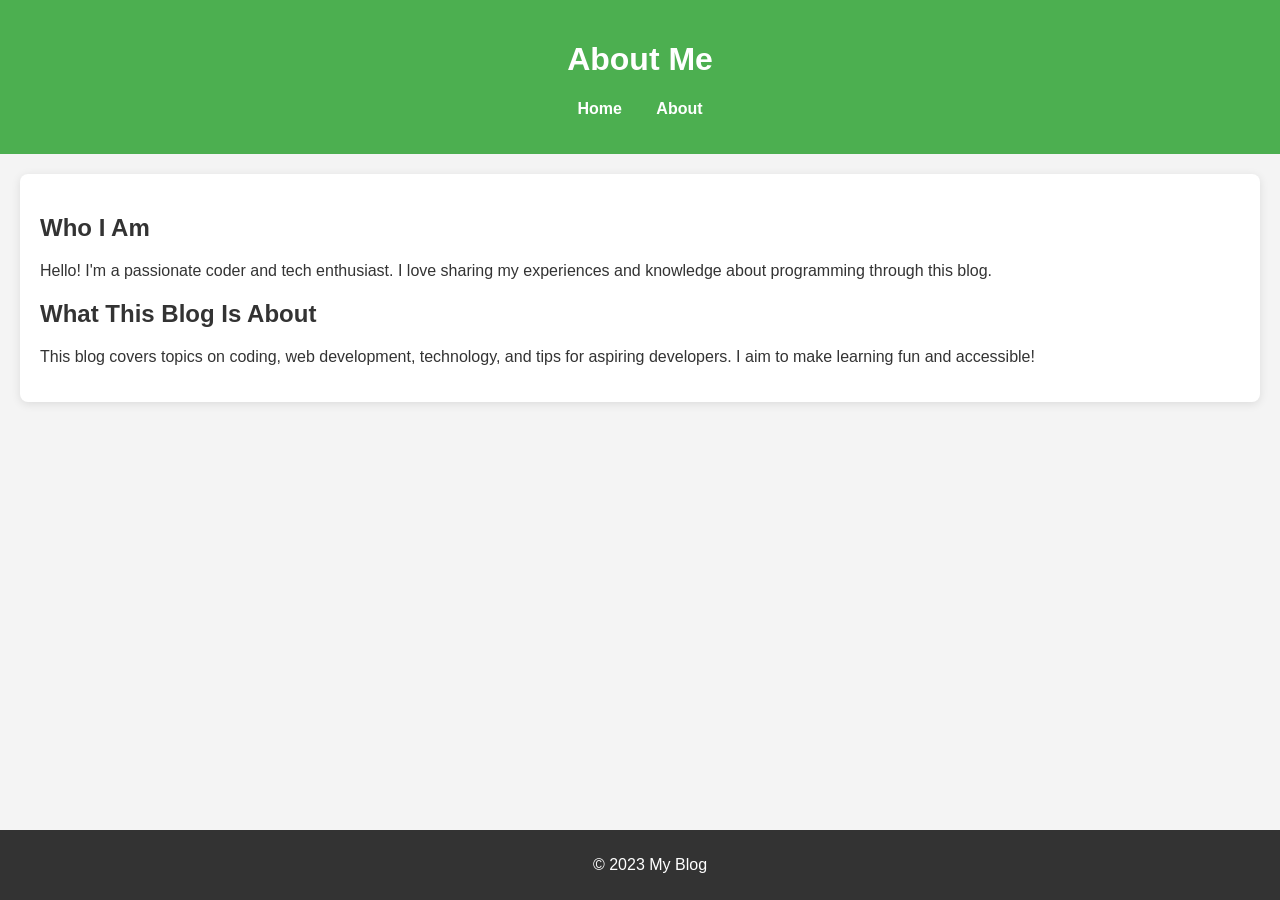
==== about.html @ 46b9d1a3 "about" ====
<!DOCTYPE html>
<html lang="en">
<head>
    <meta charset="UTF-8">
    <meta name="viewport" content="width=device-width, initial-scale=1.0">
    <title>About Me</title>
    <link rel="stylesheet" href="style.css">
</head>
<body>
    <header>
        <h1>About Me</h1>
        <nav>
            <ul>
                <li><a href="index.html">Home</a></li>
                <li><a href="about.html">About</a></li>
            </ul>
        </nav>
    </header>
    <section>
        <h2>Who I Am</h2>
        <p>Hello! I'm a passionate coder and tech enthusiast. I love sharing my experiences and knowledge about programming through this blog.</p>
        <h2>What This Blog Is About</h2>
        <p>This blog covers topics on coding, web development, technology, and tips for aspiring developers. I aim to make learning fun and accessible!</p>
    </section>
    <footer>
        <p>© 2023 My Blog</p>
    </footer>
</body>
</html>
---- style.css ----
/* style.css */
body {
    font-family: Arial, sans-serif;
    background-color: #f4f4f4;
    color: #333;
    margin: 0;
    padding: 0;
}

header {
    background-color: #4CAF50;
    padding: 20px;
    text-align: center;
}

header h1 {
    color: white;
}

nav ul {
    list-style-type: none;
    padding: 0;
}

nav ul li {
    display: inline;
    margin: 0 15px;
}

nav ul li a {
    color: white;
    text-decoration: none;
    font-weight: bold;
}

section {
    padding: 20px;
    margin: 20px;
    background-color: white;
    border-radius: 8px;
    box-shadow: 0 2px 10px rgba(0, 0, 0, 0.1);
}

h2 {
    color: #333;
}

article {
    margin-bottom: 20px;
}

footer {
    background-color: #333;
    color: white;
    text-align: center;
    padding: 10px;
    position: fixed;
    bottom: 0;
    width: 100%;
}
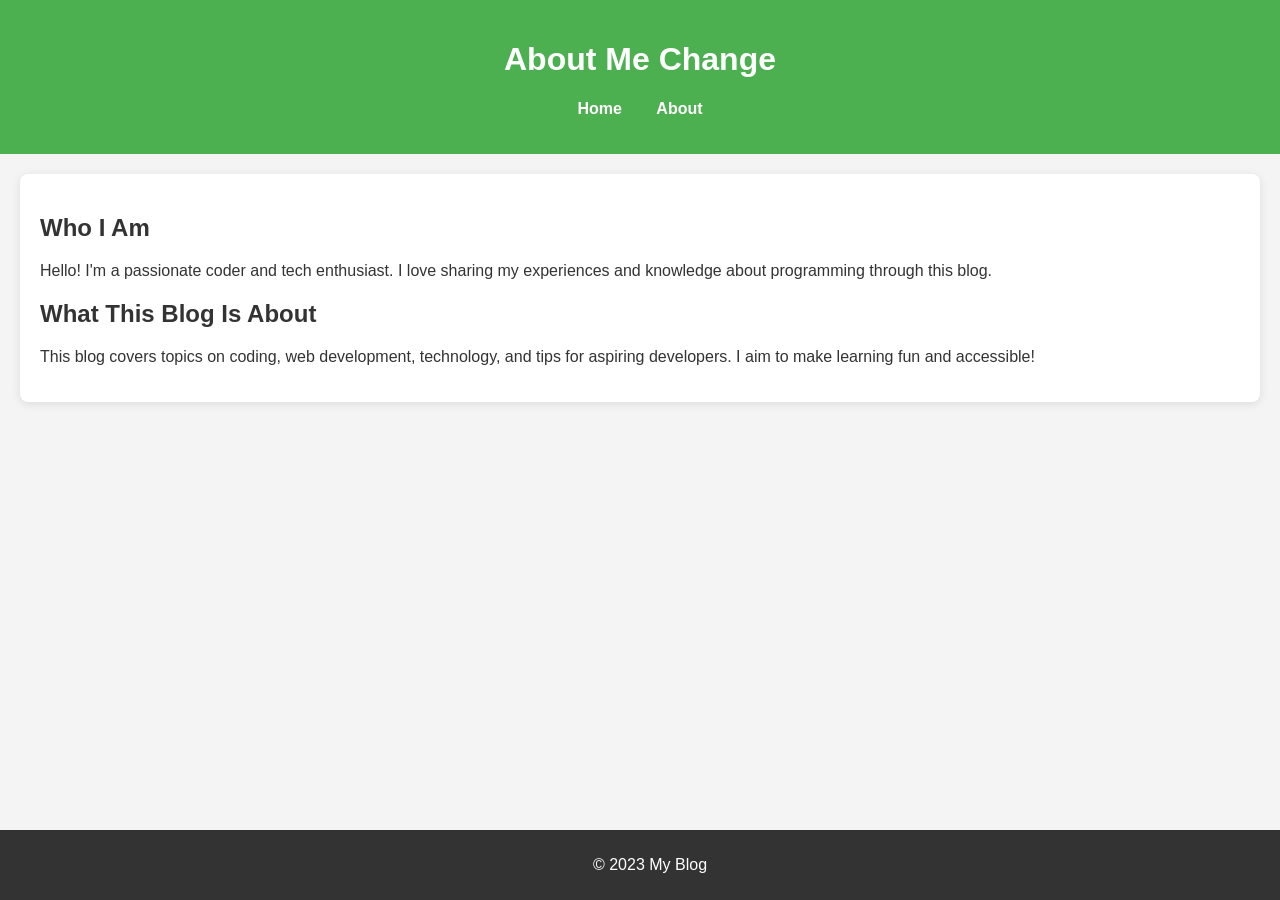
==== commit 38c64a75: "made edits to about title" ====
--- a/about.html
+++ b/about.html
@@ -8,7 +8,7 @@
 </head>
 <body>
     <header>
-        <h1>About Me</h1>
+        <h1>About Me Change</h1>
         <nav>
             <ul>
                 <li><a href="index.html">Home</a></li>
